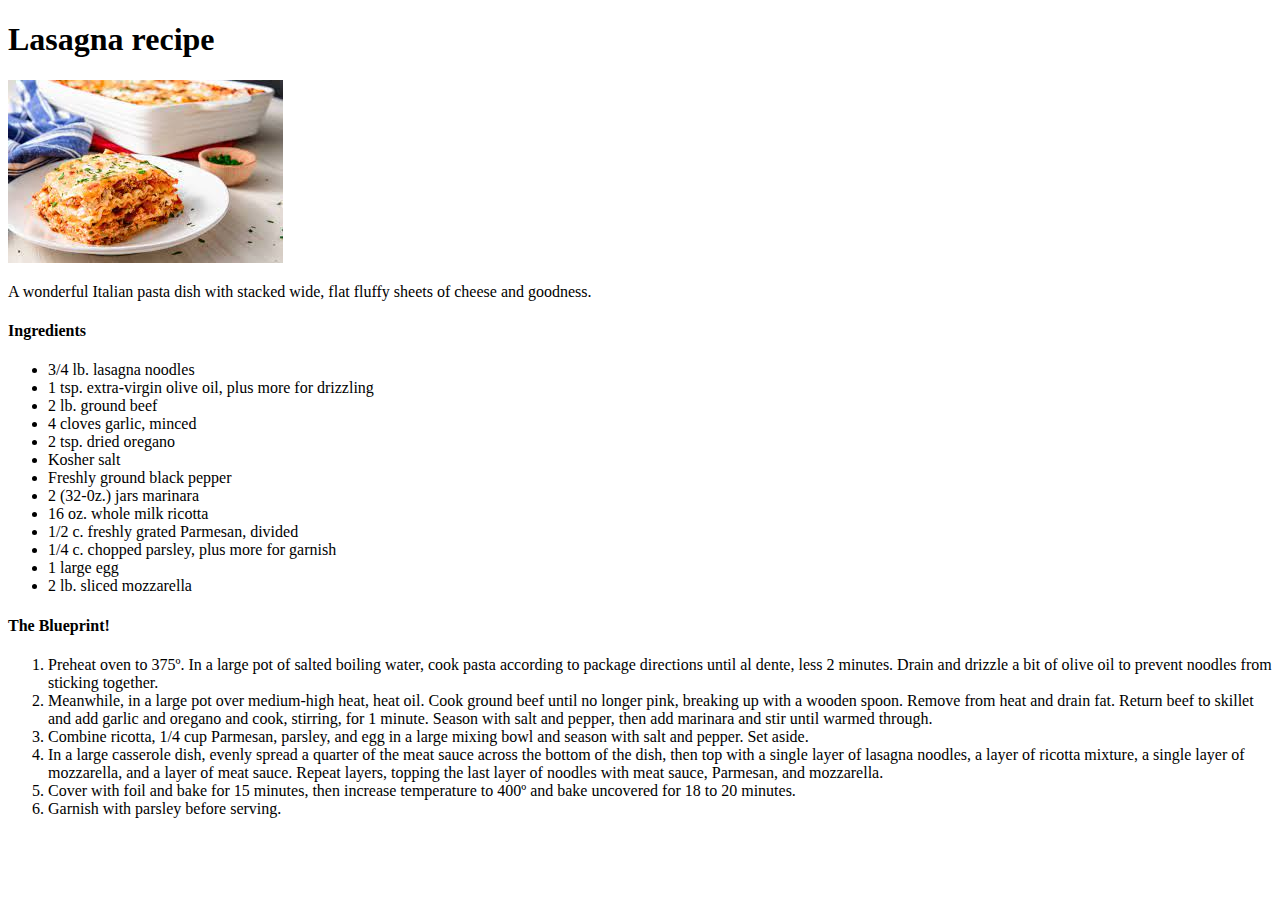
==== recipes/lasagna.html @ ac582c68 "fill in recipe pages and make them nicer" ====
<!DOCTYPE html>
<html lang="en">
<head> 
    <meta charset="utf-8">
    <meta name="author" content="math_lad">
    <title>Lasagna recipe</title>
    <link rel="stylesheet" href="./css/style.css">
</head>

<body>
    <h1>Lasagna recipe</h1>
    <img src="../images/lasagna.jpeg" alt="a delicious lasagna dish...">

    <p>A wonderful Italian pasta dish with stacked wide, flat fluffy sheets of cheese and goodness.</p>

    <h4>Ingredients</h4>
    <ul>
        <li>3/4 lb. lasagna noodles</li>
        <li>1 tsp. extra-virgin olive oil, plus more for drizzling</li>
        <li>2 lb. ground beef</li>
        <li>4 cloves garlic, minced</li>
        <li>2 tsp. dried oregano</li>
        <li>Kosher salt</li>
        <li>Freshly ground black pepper</li>
        <li>2 (32-0z.) jars marinara</li>
        <li>16 oz. whole milk ricotta</li>
        <li>1/2 c. freshly grated Parmesan, divided</li>
        <li>1/4 c. chopped parsley, plus more for garnish</li>
        <li>1 large egg</li>
        <li>2 lb. sliced mozzarella</li>
    </ul>
    <h4>The Blueprint!</h4>
    <ol>
        <li>Preheat oven to 375º. In a large pot of salted boiling water, cook pasta according to package directions until al dente, less 2 minutes. Drain and drizzle a bit of olive oil to prevent noodles from sticking together.</li>
        <li>Meanwhile, in a large pot over medium-high heat, heat oil. Cook ground beef until no longer pink, breaking up with a wooden spoon. Remove from heat and drain fat. Return beef to skillet and add garlic and oregano and cook, stirring, for 1 minute. Season with salt and pepper, then add marinara and stir until warmed through.</li>
        <li>Combine ricotta, 1/4 cup Parmesan, parsley, and egg in a large mixing bowl and season with salt and pepper. Set aside.</li>
        <li>In a large casserole dish, evenly spread a quarter of the meat sauce across the bottom of the dish, then top with a single layer of lasagna noodles, a layer of ricotta mixture, a single layer of mozzarella, and a layer of meat sauce. Repeat layers, topping the last layer of noodles with meat sauce, Parmesan, and mozzarella.</li>
        <li>Cover with foil and bake for 15 minutes, then increase temperature to 400º and bake uncovered for 18 to 20 minutes.</li>
        <li>Garnish with parsley before serving.</li>
    </ol>

</body>
</html>
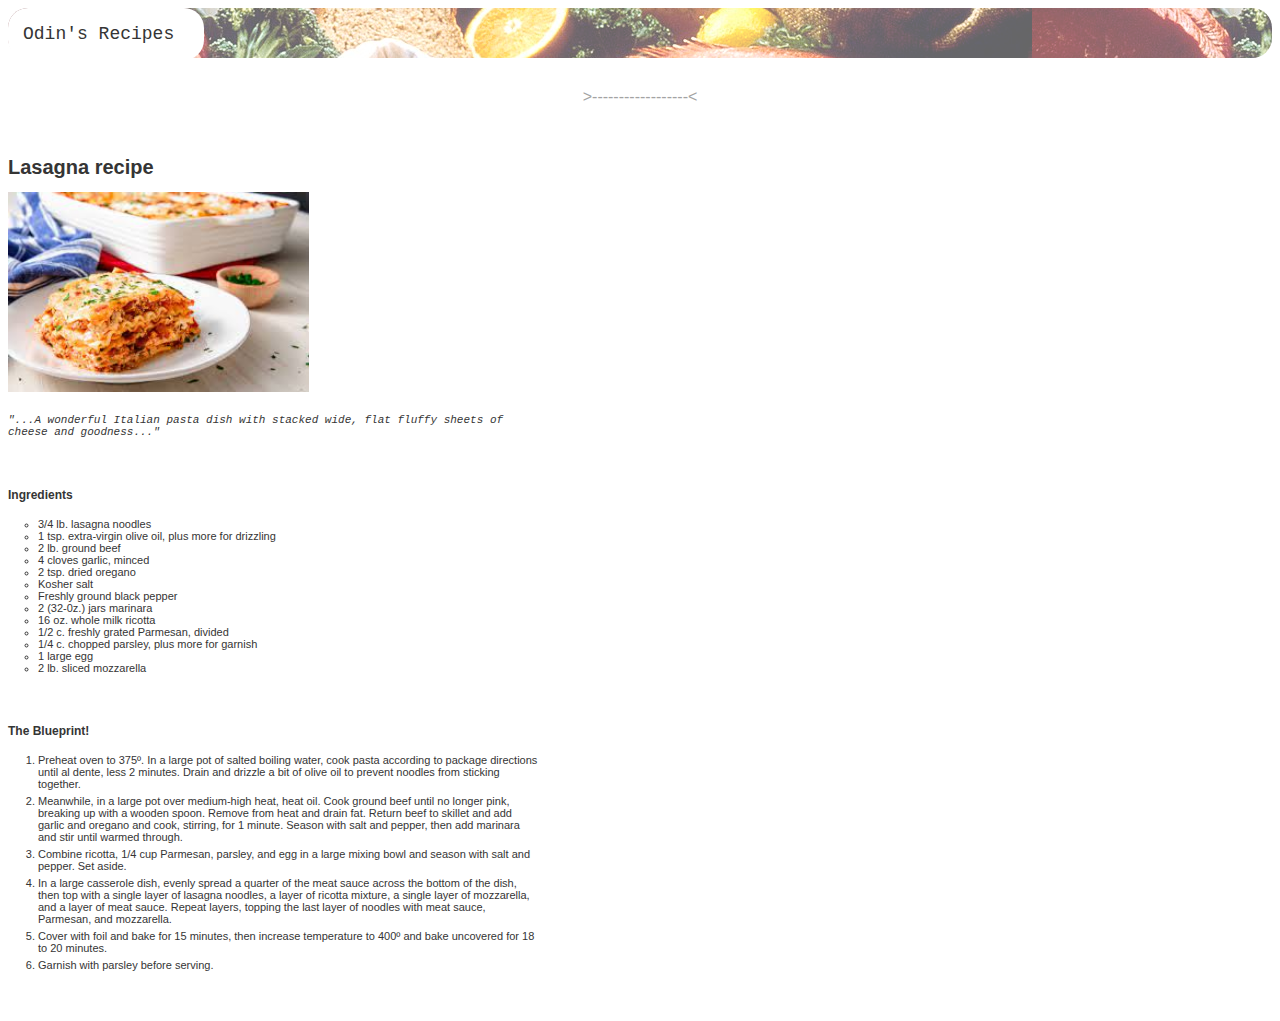
==== commit acd70977: "basic website css layouts" ====
--- a/recipes/lasagna.html
+++ b/recipes/lasagna.html
@@ -4,40 +4,64 @@
     <meta charset="utf-8">
     <meta name="author" content="math_lad">
     <title>Lasagna recipe</title>
-    <link rel="stylesheet" href="./css/style.css">
+    <link rel="stylesheet" href="../css/styles.css">
 </head>
 
 <body>
-    <h1>Lasagna recipe</h1>
-    <img src="../images/lasagna.jpeg" alt="a delicious lasagna dish...">
+    <div class="main-header-container">
+        <div class="main-header-content"><a class="links" href="../index.html">Odin's Recipes</a></div>
+    </div>
 
-    <p>A wonderful Italian pasta dish with stacked wide, flat fluffy sheets of cheese and goodness.</p>
+    <div class="main-header-divider"> >------------------< </div>
 
-    <h4>Ingredients</h4>
-    <ul>
-        <li>3/4 lb. lasagna noodles</li>
-        <li>1 tsp. extra-virgin olive oil, plus more for drizzling</li>
-        <li>2 lb. ground beef</li>
-        <li>4 cloves garlic, minced</li>
-        <li>2 tsp. dried oregano</li>
-        <li>Kosher salt</li>
-        <li>Freshly ground black pepper</li>
-        <li>2 (32-0z.) jars marinara</li>
-        <li>16 oz. whole milk ricotta</li>
-        <li>1/2 c. freshly grated Parmesan, divided</li>
-        <li>1/4 c. chopped parsley, plus more for garnish</li>
-        <li>1 large egg</li>
-        <li>2 lb. sliced mozzarella</li>
-    </ul>
-    <h4>The Blueprint!</h4>
-    <ol>
-        <li>Preheat oven to 375º. In a large pot of salted boiling water, cook pasta according to package directions until al dente, less 2 minutes. Drain and drizzle a bit of olive oil to prevent noodles from sticking together.</li>
-        <li>Meanwhile, in a large pot over medium-high heat, heat oil. Cook ground beef until no longer pink, breaking up with a wooden spoon. Remove from heat and drain fat. Return beef to skillet and add garlic and oregano and cook, stirring, for 1 minute. Season with salt and pepper, then add marinara and stir until warmed through.</li>
-        <li>Combine ricotta, 1/4 cup Parmesan, parsley, and egg in a large mixing bowl and season with salt and pepper. Set aside.</li>
-        <li>In a large casserole dish, evenly spread a quarter of the meat sauce across the bottom of the dish, then top with a single layer of lasagna noodles, a layer of ricotta mixture, a single layer of mozzarella, and a layer of meat sauce. Repeat layers, topping the last layer of noodles with meat sauce, Parmesan, and mozzarella.</li>
-        <li>Cover with foil and bake for 15 minutes, then increase temperature to 400º and bake uncovered for 18 to 20 minutes.</li>
-        <li>Garnish with parsley before serving.</li>
-    </ol>
+    <div class="recipe-container"> 
+        <div class="recipe-title">
+            <h1>Lasagna recipe</h1>
+            <img class="recipe-dish-image" 
+            src="../images/lasagna.jpeg" 
+            alt="a delicious lasagna dish...">
+        </div> 
+
+        <div class="recipe-description">
+            <p>"...A wonderful Italian pasta dish with stacked wide, flat fluffy sheets of cheese and goodness..."</p>
+        </div>
+
+        <div class="recipe-list-of-ingredients">
+            <div class="recipe-list-of-ingredients-title">
+                <h4>Ingredients</h4>
+            </div>
+            <ul>
+                <li>3/4 lb. lasagna noodles</li>
+                <li>1 tsp. extra-virgin olive oil, plus more for drizzling</li>
+                <li>2 lb. ground beef</li>
+                <li>4 cloves garlic, minced</li>
+                <li>2 tsp. dried oregano</li>
+                <li>Kosher salt</li>
+                <li>Freshly ground black pepper</li>
+                <li>2 (32-0z.) jars marinara</li>
+                <li>16 oz. whole milk ricotta</li>
+                <li>1/2 c. freshly grated Parmesan, divided</li>
+                <li>1/4 c. chopped parsley, plus more for garnish</li>
+                <li>1 large egg</li>
+                <li>2 lb. sliced mozzarella</li>
+            </ul>
+        </div>
+
+        <div class="recipe-list-of-blueprints">
+            <div class="recipe-list-of-blueprints-title"> 
+                <h4>The Blueprint!</h4>
+            </div>
+            <ol>
+                <li>Preheat oven to 375º. In a large pot of salted boiling water, cook pasta according to package directions until al dente, less 2 minutes. Drain and drizzle a bit of olive oil to prevent noodles from sticking together.</li>
+                <li>Meanwhile, in a large pot over medium-high heat, heat oil. Cook ground beef until no longer pink, breaking up with a wooden spoon. Remove from heat and drain fat. Return beef to skillet and add garlic and oregano and cook, stirring, for 1 minute. Season with salt and pepper, then add marinara and stir until warmed through.</li>
+                <li>Combine ricotta, 1/4 cup Parmesan, parsley, and egg in a large mixing bowl and season with salt and pepper. Set aside.</li>
+                <li>In a large casserole dish, evenly spread a quarter of the meat sauce across the bottom of the dish, then top with a single layer of lasagna noodles, a layer of ricotta mixture, a single layer of mozzarella, and a layer of meat sauce. Repeat layers, topping the last layer of noodles with meat sauce, Parmesan, and mozzarella.</li>
+                <li>Cover with foil and bake for 15 minutes, then increase temperature to 400º and bake uncovered for 18 to 20 minutes.</li>
+                <li>Garnish with parsley before serving.</li>
+            </ol>
+        </div>
+    </div>
+
 
 </body>
 </html>
--- a/css/styles.css
+++ b/css/styles.css
@@ -0,0 +1,146 @@
+/*---------------- general css for all pages ----------------*/
+body {
+    font-family: 'Franklin Gothic Medium', 'Arial Narrow', Arial, sans-serif;
+    color: #353535;
+}
+
+.links {
+    text-decoration: none;
+    color: #353535;
+}
+
+/*--------------- everything below will modify main page -------------*/
+.main-container {
+}
+
+.main-header-container {
+    background: 
+        rgba(255, 255, 255, 0.4) 
+        url(../images/food-header.jpg);
+    background-blend-mode: lighten;
+    background-position-x: 0px;
+    background-position-y: -300px;
+    
+    height: 50px;
+
+    border-radius: 20px;
+
+}
+
+.main-header-content {
+    background-color: white;
+    width: fit-content;
+
+    padding: 16px 30px 16px 15px;
+    border-radius: 20px;
+
+    color: #797878;
+    font-size: 18px;
+    font-family:'Courier New', Courier, monospace;
+}
+
+.main-header-divider {
+    width: 50%;
+    max-width: 500px;
+    
+    padding: 0;
+    margin: 30px auto;
+    margin-bottom: 50px;
+
+    color: #a3a3a3;
+    text-align: center;
+}
+
+.main-content-container {
+    background-color: rgb(255, 246, 228);
+
+    height: 1000px;
+
+    margin: 30px 0px 0px 0px;
+    padding: 20px 30px 20px 30px;
+    border-style: solid;
+    border-color: #6d4522;
+    border-radius: 20px;
+
+    text-align: center;
+}
+
+.main-list-of-recipes {
+    width: 50%;
+    max-width: 500px;
+
+    padding: 0;
+    margin: 50px auto;
+
+    list-style: none;
+    list-style-position: inside;
+}
+
+.main-list-of-recipes li {
+    margin: 10px 0px 10px 0px;
+    padding: 6px;
+    border-style: solid;
+    border-color: #8b8b8b;
+    border-radius: 20px;
+    border-width: 2px;
+
+    text-align: center;
+    font-style: italic;
+}
+
+/*------------ everything below will modify recipe pages-------------*/
+.recipe-title {
+    margin: 0px 0px 20px 0px;
+    font-size: 10px;
+}
+
+.recipe-description {
+    max-width: 500px;
+
+    margin: 0px 0px 50px 0px;
+    
+    font-family: 'Courier New', Courier, monospace;
+    font-size: 11px;
+    font-style: italic;
+    font-weight: 500;
+}
+
+.recipe-dish-image {
+    width: auto;
+    height: 200px;
+}
+
+.recipe-list-of-ingredients-title {
+    font-size: 12px;
+}
+
+.recipe-list-of-ingredients ul {
+    max-width: 500px;
+
+    padding: 0;
+    margin: 0px 30px 50px 30px;
+
+    list-style:circle;
+    font-size: 11px;
+
+}
+
+.recipe-list-of-blueprints-title {
+    font-size: 12px;
+}
+
+.recipe-list-of-blueprints ol {
+    max-width: 500px;
+
+    padding: 0;
+    margin: 0px 30px 50px 30px;
+
+    font-size: 11px;
+}
+
+.recipe-list-of-blueprints li {
+    padding: 0;
+    margin: 0px 0px 5px 0px;
+
+    font-size: 11px;
+}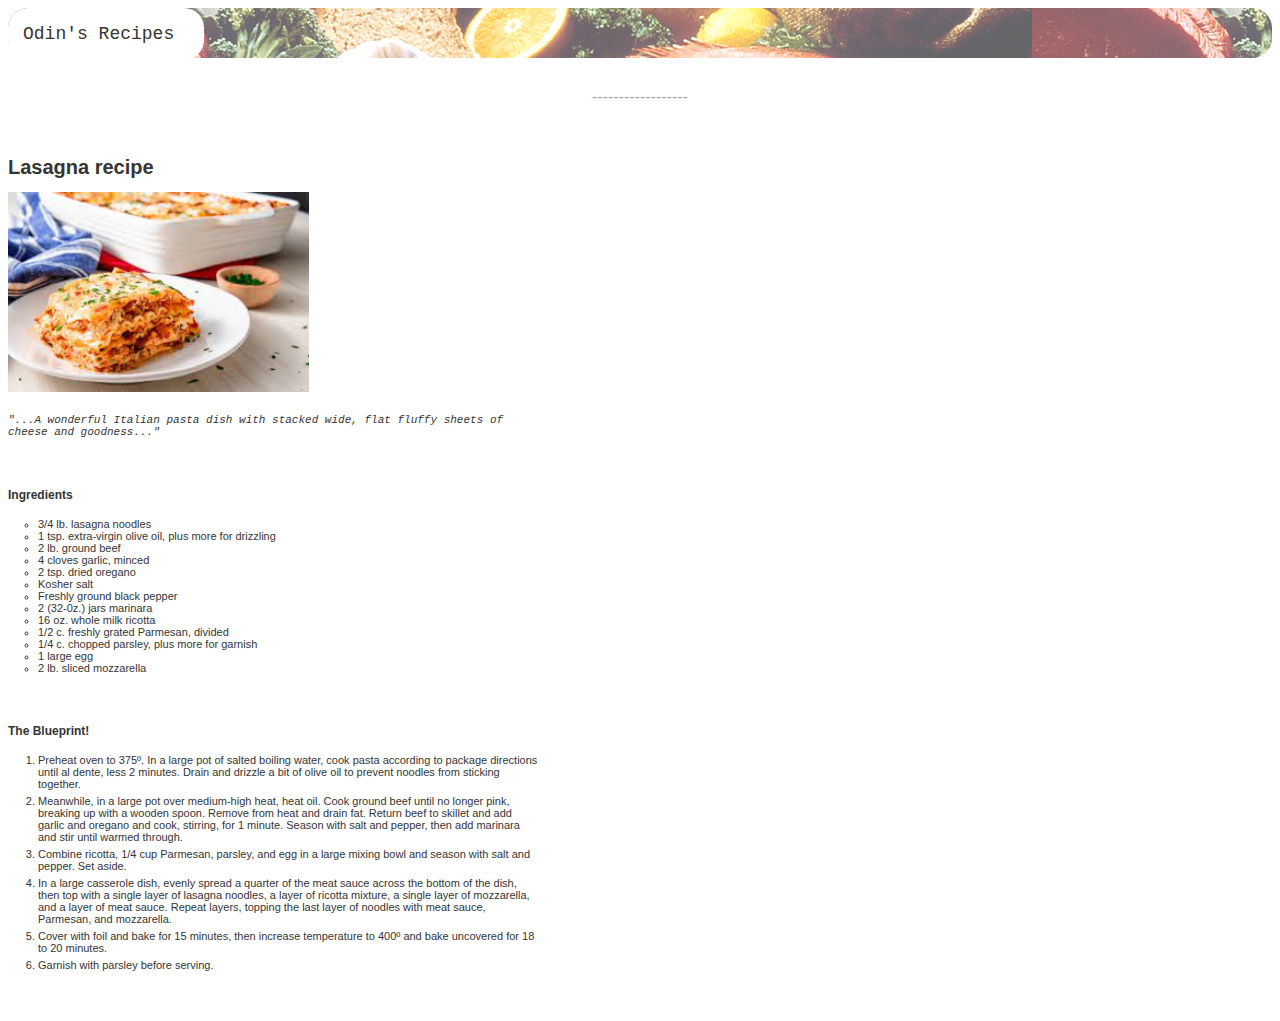
==== commit e0df2a18: "fix some errors that may prevent github-page" ====
--- a/recipes/lasagna.html
+++ b/recipes/lasagna.html
@@ -12,7 +12,7 @@
         <div class="main-header-content"><a class="links" href="../index.html">Odin's Recipes</a></div>
     </div>
 
-    <div class="main-header-divider"> >------------------< </div>
+    <div class="main-header-divider"> ------------------ </div>
 
     <div class="recipe-container"> 
         <div class="recipe-title">
--- a/css/styles.css
+++ b/css/styles.css
@@ -10,9 +10,6 @@
 }
 
 /*--------------- everything below will modify main page -------------*/
-.main-container {
-}
-
 .main-header-container {
     background: 
         rgba(255, 255, 255, 0.4) 
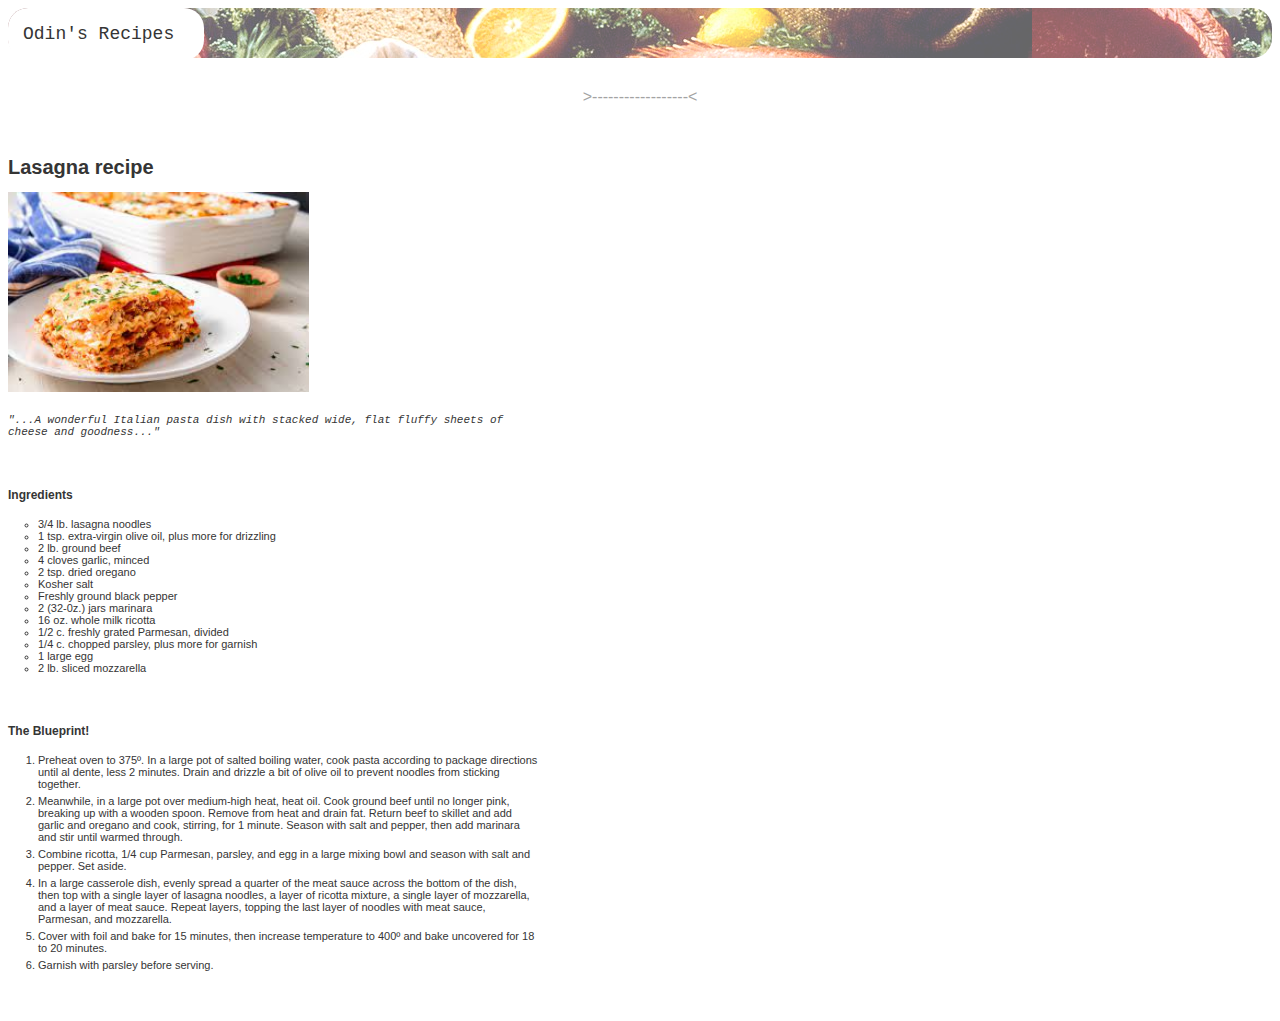
==== commit 7710e940: "flesh out basic layouts" ====
--- a/recipes/lasagna.html
+++ b/recipes/lasagna.html
@@ -4,20 +4,24 @@
     <meta charset="utf-8">
     <meta name="author" content="math_lad">
     <title>Lasagna recipe</title>
-    <link rel="stylesheet" href="../css/styles.css">
+    <link rel="stylesheet" href="../css/style.css">
 </head>
 
 <body>
     <div class="main-header-container">
-        <div class="main-header-content"><a class="links" href="../index.html">Odin's Recipes</a></div>
+        <div class="main-header-content">
+            <a class="links" href="../index.html">Odin's Recipes</a>
+        </div>
     </div>
 
-    <div class="main-header-divider"> ------------------ </div>
+    <div class="main-header-divider"> 
+        >------------------<
+    </div>
 
     <div class="recipe-container"> 
         <div class="recipe-title">
             <h1>Lasagna recipe</h1>
-            <img class="recipe-dish-image" 
+            <img class="recipe-img-dish" 
             src="../images/lasagna.jpeg" 
             alt="a delicious lasagna dish...">
         </div> 
@@ -51,6 +55,7 @@
             <div class="recipe-list-of-blueprints-title"> 
                 <h4>The Blueprint!</h4>
             </div>
+
             <ol>
                 <li>Preheat oven to 375º. In a large pot of salted boiling water, cook pasta according to package directions until al dente, less 2 minutes. Drain and drizzle a bit of olive oil to prevent noodles from sticking together.</li>
                 <li>Meanwhile, in a large pot over medium-high heat, heat oil. Cook ground beef until no longer pink, breaking up with a wooden spoon. Remove from heat and drain fat. Return beef to skillet and add garlic and oregano and cook, stirring, for 1 minute. Season with salt and pepper, then add marinara and stir until warmed through.</li>
@@ -59,10 +64,9 @@
                 <li>Cover with foil and bake for 15 minutes, then increase temperature to 400º and bake uncovered for 18 to 20 minutes.</li>
                 <li>Garnish with parsley before serving.</li>
             </ol>
+
         </div>
     </div>
-
-
 </body>
 </html>
 
--- a/css/style.css
+++ b/css/style.css
@@ -0,0 +1,144 @@
+/* ---------------- general css for all pages ---------------- */
+body {
+    font-family: 'Franklin Gothic Medium', 'Arial Narrow', Arial, sans-serif;
+    color: #353535;
+}
+
+.links {
+    text-decoration: none;
+    color: #353535;
+}
+
+/* -------------- everything below will modify main page ------------ */
+.main-header-container {
+    background: 
+        rgba(255, 255, 255, 0.4) 
+        url(../images/foodheader.jpg);
+    background-blend-mode: lighten;
+    background-position-x: 0px;
+    background-position-y: -300px;
+    
+    height: 50px;
+
+    border-radius: 20px;
+}
+
+.main-header-content {
+    background-color: white;
+    width: fit-content;
+
+    padding: 16px 30px 16px 15px;
+    border-radius: 20px;
+
+    color: #797878;
+    font-size: 18px;
+    font-family:'Courier New', Courier, monospace;
+}
+
+.main-header-divider {
+    width: 50%;
+    max-width: 500px;
+    
+    padding: 0;
+    margin: 30px auto;
+    margin-bottom: 50px;
+
+    color: #a3a3a3;
+    text-align: center;
+}
+
+.main-content-container {
+    background-color: rgb(255, 246, 228);
+
+    height: auto;
+    width: 60%;
+
+    margin: auto;
+    padding: 20px 30px 20px 30px;
+    border-style: solid;
+    border-color: #6d4522;
+    border-radius: 20px;
+    border-width: 2px;
+
+    text-align: center;
+}
+
+.main-list-of-recipes {
+    width: 50%;
+    max-width: 500px;
+
+    padding: 0;
+    margin: 50px auto;
+
+    list-style: none;
+    list-style-position: inside;
+}
+
+.main-list-of-recipes li {
+    margin: 10px 0px 10px 0px;
+    padding: 6px;
+    border-style: solid;
+    border-color: #8b8b8b;
+    border-radius: 20px;
+    border-width: 1px;
+
+    text-align: center;
+    font-style: italic;
+}
+
+/* ------------ everything below will modify recipe pages------------ */
+.recipe-title {
+    margin: 0px 0px 20px 0px;
+    font-size: 10px;
+}
+
+.recipe-description {
+    max-width: 500px;
+
+    margin: 0px 0px 50px 0px;
+    
+    font-family: 'Courier New', Courier, monospace;
+    font-size: 11px;
+    font-style: italic;
+    font-weight: 500;
+}
+
+.recipe-img-dish {
+    width: auto;
+    height: 200px;
+}
+
+.recipe-list-of-ingredients-title {
+    font-size: 12px;
+}
+
+.recipe-list-of-ingredients ul {
+    max-width: 500px;
+
+    padding: 0;
+    margin: 0px 30px 50px 30px;
+
+    list-style:circle;
+    font-size: 11px;
+
+}
+
+.recipe-list-of-blueprints-title {
+    font-size: 12px;
+}
+
+.recipe-list-of-blueprints ol {
+    max-width: 500px;
+
+    padding: 0;
+    margin: 0px 30px 50px 30px;
+
+    font-size: 11px;
+}
+
+.recipe-list-of-blueprints li {
+    padding: 0;
+    margin: 0px 0px 5px 0px;
+
+    font-size: 11px;
+}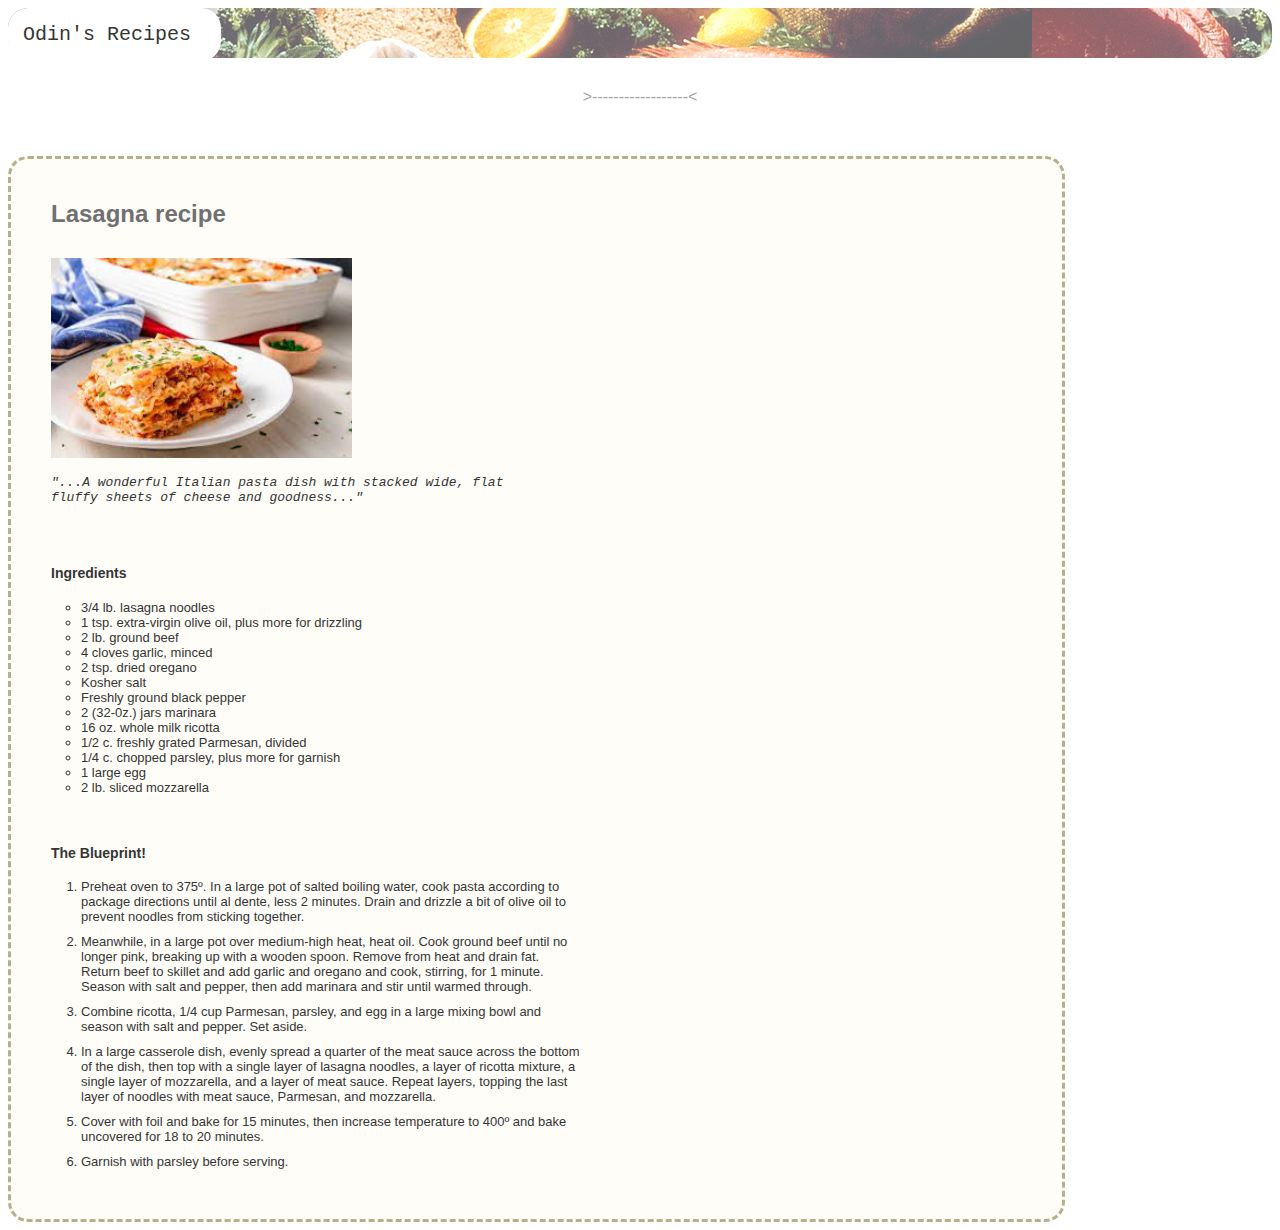
==== commit 906f5364: "beautify recipe pages some more" ====
--- a/recipes/lasagna.html
+++ b/recipes/lasagna.html
@@ -21,10 +21,11 @@
     <div class="recipe-container"> 
         <div class="recipe-title">
             <h1>Lasagna recipe</h1>
-            <img class="recipe-img-dish" 
-            src="../images/lasagna.jpeg" 
-            alt="a delicious lasagna dish...">
         </div> 
+
+        <img class="recipe-img-dish" 
+        src="../images/lasagna.jpeg" 
+        alt="a delicious lasagna dish...">
 
         <div class="recipe-description">
             <p>"...A wonderful Italian pasta dish with stacked wide, flat fluffy sheets of cheese and goodness..."</p>
--- a/css/style.css
+++ b/css/style.css
@@ -27,11 +27,11 @@
     background-color: white;
     width: fit-content;
 
-    padding: 16px 30px 16px 15px;
+    padding: 15px 30px 15px 15px;
     border-radius: 20px;
 
     color: #797878;
-    font-size: 18px;
+    font-size: 20px;
     font-family:'Courier New', Courier, monospace;
 }
 
@@ -87,18 +87,33 @@
 }
 
 /* ------------ everything below will modify recipe pages------------ */
+.recipe-container {
+    background-color: #fffdf8;
+
+    width: 80%;
+
+    padding: 25px 0px 0px 40px;
+    border: #817d4298;
+    border-style:dashed;
+    border-radius: 20px;
+    border-width: 3px;
+}
+
 .recipe-title {
-    margin: 0px 0px 20px 0px;
-    font-size: 10px;
+    margin: 0px 0px 30px 0px;
+
+    color: #707070;
+    font-size: 12px;
+    font-weight: 500;
 }
 
 .recipe-description {
     max-width: 500px;
 
-    margin: 0px 0px 50px 0px;
+    margin: 0px 0px 60px 0px;
     
     font-family: 'Courier New', Courier, monospace;
-    font-size: 11px;
+    font-size: 13px;
     font-style: italic;
     font-weight: 500;
 }
@@ -109,7 +124,7 @@
 }
 
 .recipe-list-of-ingredients-title {
-    font-size: 12px;
+    font-size: 14px;
 }
 
 .recipe-list-of-ingredients ul {
@@ -119,12 +134,12 @@
     margin: 0px 30px 50px 30px;
 
     list-style:circle;
-    font-size: 11px;
+    font-size: 13px;
 
 }
 
 .recipe-list-of-blueprints-title {
-    font-size: 12px;
+    font-size: 14px;
 }
 
 .recipe-list-of-blueprints ol {
@@ -133,12 +148,12 @@
     padding: 0;
     margin: 0px 30px 50px 30px;
 
-    font-size: 11px;
+    font-size: 13px;
 }
 
 .recipe-list-of-blueprints li {
     padding: 0;
-    margin: 0px 0px 5px 0px;
+    margin: 0px 0px 10px 0px;
 
-    font-size: 11px;
+    font-size: 13px;
 }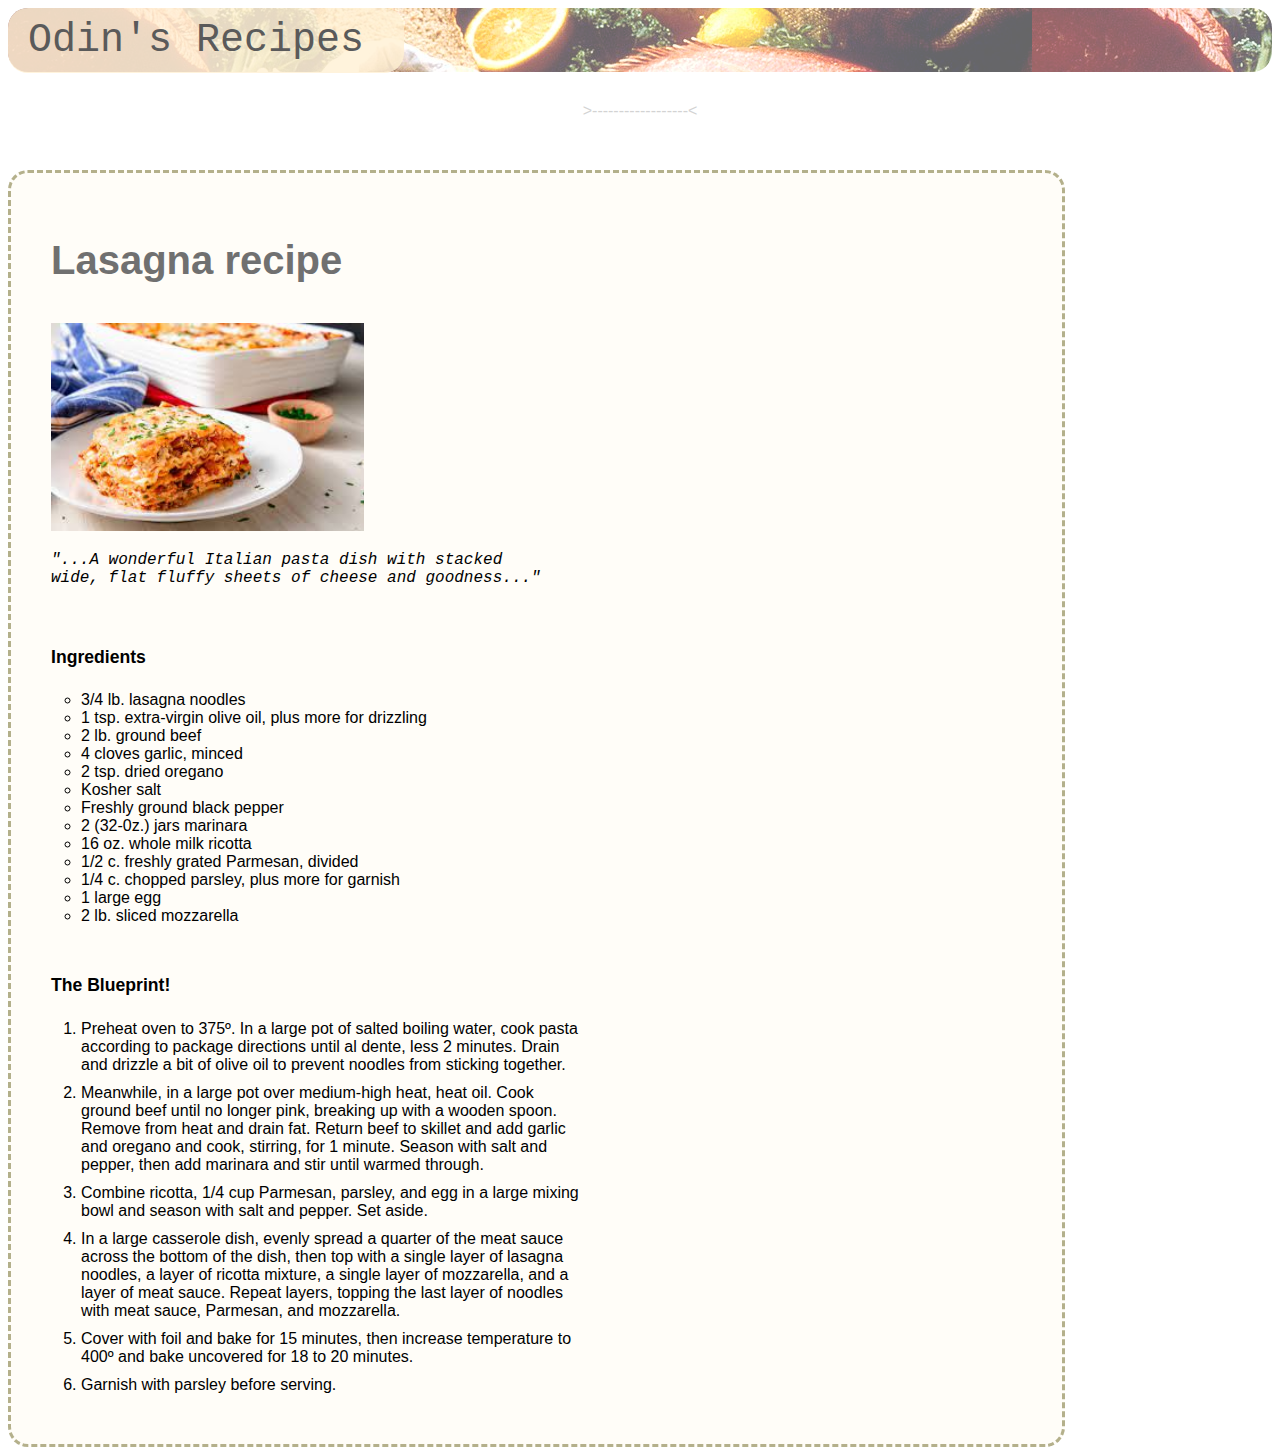
==== commit 486b4d40: "beautify header" ====
--- a/recipes/lasagna.html
+++ b/recipes/lasagna.html
@@ -20,7 +20,7 @@
 
     <div class="recipe-container"> 
         <div class="recipe-title">
-            <h1>Lasagna recipe</h1>
+            <p>Lasagna recipe</p>
         </div> 
 
         <img class="recipe-img-dish" 
--- a/css/style.css
+++ b/css/style.css
@@ -1,7 +1,6 @@
 /* ---------------- general css for all pages ---------------- */
 body {
     font-family: 'Franklin Gothic Medium', 'Arial Narrow', Arial, sans-serif;
-    color: #353535;
 }
 
 .links {
@@ -18,21 +17,25 @@
     background-position-x: 0px;
     background-position-y: -300px;
     
-    height: 50px;
-
+    height: 4em;
     border-radius: 20px;
 }
 
 .main-header-content {
-    background-color: white;
+    background-color: rgba(255, 241, 212, 0.822);
     width: fit-content;
+    height: fit-content;
 
-    padding: 15px 30px 15px 15px;
+    padding: 0.25em 1em 0.25em 0.5em;
     border-radius: 20px;
+    overflow: hidden;
 
-    color: #797878;
-    font-size: 20px;
+    font-size: 2.5rem;
     font-family:'Courier New', Courier, monospace;
+}
+
+.main-header-content .links {
+    color: #5a5a5a;
 }
 
 .main-header-divider {
@@ -43,7 +46,7 @@
     margin: 30px auto;
     margin-bottom: 50px;
 
-    color: #a3a3a3;
+    color: #d3d3d3;
     text-align: center;
 }
 
@@ -60,7 +63,10 @@
     border-radius: 20px;
     border-width: 2px;
 
-    text-align: center;
+    /* text-align: center; */
+    font-size: 1.1rem;
+    font-family: 'Courier New', Courier, monospace;
+    font-style: italic;
 }
 
 .main-list-of-recipes {
@@ -69,6 +75,9 @@
 
     padding: 0;
     margin: 50px auto;
+
+    font-size: 1.2rem;
+    font-family:Impact, Haettenschweiler, 'Arial Narrow Bold', sans-serif;
 
     list-style: none;
     list-style-position: inside;
@@ -103,8 +112,8 @@
     margin: 0px 0px 30px 0px;
 
     color: #707070;
-    font-size: 12px;
-    font-weight: 500;
+    font-size: 2.5rem;
+    font-weight: 700;
 }
 
 .recipe-description {
@@ -113,18 +122,18 @@
     margin: 0px 0px 60px 0px;
     
     font-family: 'Courier New', Courier, monospace;
-    font-size: 13px;
+    font-size: 1rem;
     font-style: italic;
     font-weight: 500;
 }
 
 .recipe-img-dish {
     width: auto;
-    height: 200px;
+    height: 13em;
 }
 
 .recipe-list-of-ingredients-title {
-    font-size: 14px;
+    font-size: 1.1rem;
 }
 
 .recipe-list-of-ingredients ul {
@@ -134,12 +143,12 @@
     margin: 0px 30px 50px 30px;
 
     list-style:circle;
-    font-size: 13px;
+    font-size: 1rem;
 
 }
 
 .recipe-list-of-blueprints-title {
-    font-size: 14px;
+    font-size: 1.1rem;
 }
 
 .recipe-list-of-blueprints ol {
@@ -148,12 +157,10 @@
     padding: 0;
     margin: 0px 30px 50px 30px;
 
-    font-size: 13px;
+    font-size: 1rem;
 }
 
 .recipe-list-of-blueprints li {
     padding: 0;
     margin: 0px 0px 10px 0px;
-
-    font-size: 13px;
 }